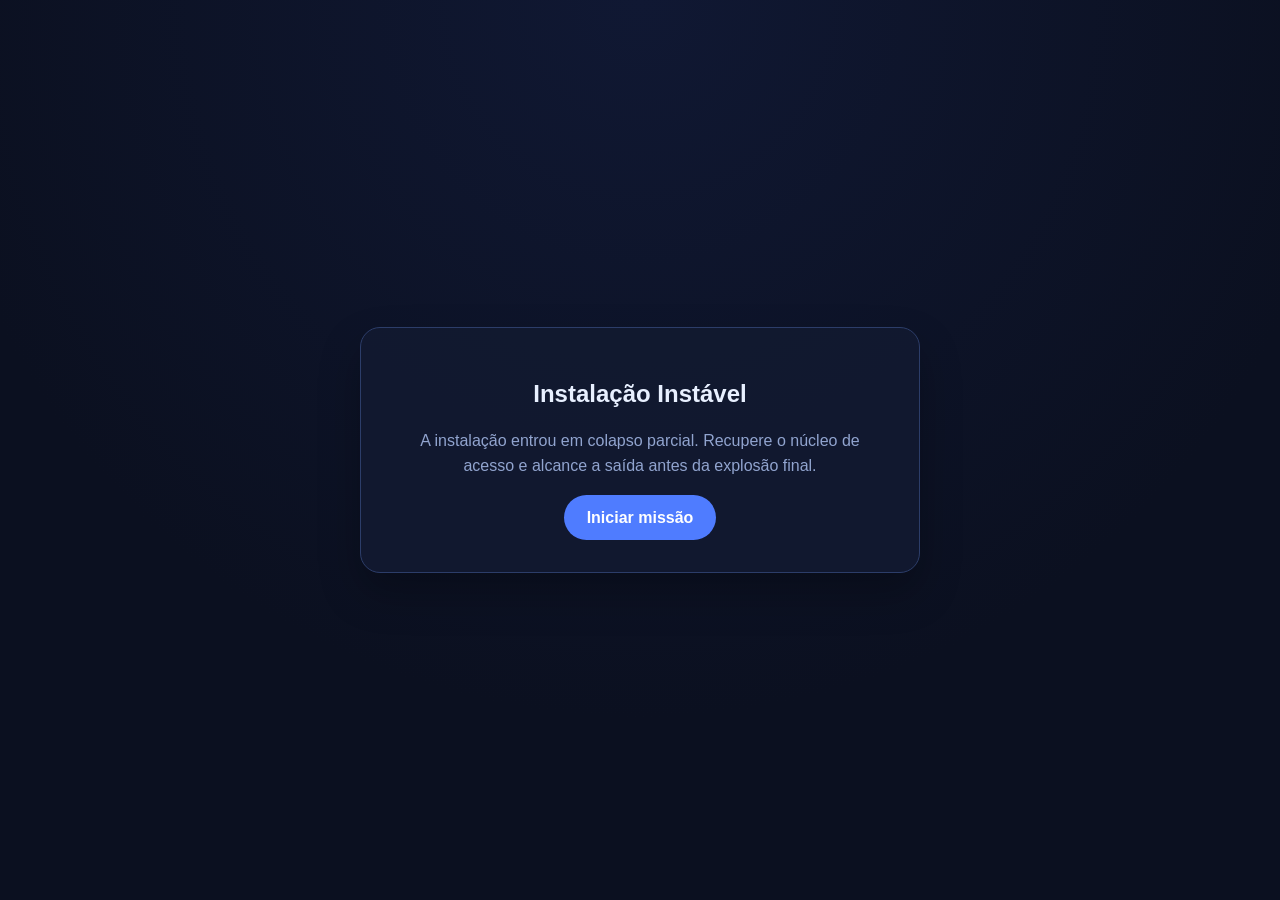
==== index.html @ fbb17cb2 "chore: preparar projeto para deploy estatico" ====
<!DOCTYPE html>
<html lang="pt-BR">
  <head>
    <meta charset="UTF-8" />
    <meta name="viewport" content="width=device-width, initial-scale=1.0" />
    <title>Instalação Instável</title>
    <meta name="description" content="Protótipo de jogo de fuga em uma instalação digital instável feito com HTML, CSS e JavaScript puro." />
    <meta name="theme-color" content="#0b1020" />
    <link rel="stylesheet" href="css/style.css" />
  </head>
  <body>
    <main class="app">
      <section class="panel screen active" id="start-screen">
        <div class="card">
          <h1>Instalação Instável</h1>
          <p>
            A instalação entrou em colapso parcial. Recupere o núcleo de acesso
            e alcance a saída antes da explosão final.
          </p>
          <button id="start-button" type="button">Iniciar missão</button>
        </div>
      </section>

      <section class="panel screen" id="game-screen" aria-live="polite">
        <header class="hud">
          <div class="hud-block">
            <strong>Missão:</strong>
            <span id="mission-text">Recupere o núcleo e desbloqueie a saída.</span>
          </div>
          <div class="hud-block">
            <strong>Tempo:</strong>
            <span id="timer-text">45s</span>
          </div>
          <div class="hud-block">
            <strong>Saída:</strong>
            <span id="status-text">Bloqueada</span>
          </div>
        </header>

        <p class="message" id="feedback-text" role="status" aria-live="polite">
          Encontre o núcleo antes do colapso total.
        </p>

        <div class="legend" aria-label="Legenda do mapa">
          <span><i class="legend-swatch player-swatch"></i>Jogador</span>
          <span><i class="legend-swatch item-swatch"></i>Núcleo</span>
          <span><i class="legend-swatch exit-swatch"></i>Saída</span>
          <span><i class="legend-swatch fire-swatch"></i>Perigo</span>
        </div>

        <div class="game-shell">
          <div class="game-board" id="game-board">
            <div class="player" id="player" aria-label="Jogador"></div>
          </div>
        </div>

        <div class="controls">
          <p>Use as setas do teclado ou WASD para se mover.</p>
          <button id="restart-button" type="button">Reiniciar missão</button>
        </div>
      </section>

      <section class="panel screen" id="end-screen">
        <div class="card">
          <h2 id="end-title">Fim</h2>
          <p id="end-message"></p>
          <button id="play-again-button" type="button">Jogar novamente</button>
        </div>
      </section>
    </main>

    <script src="js/map.js"></script>
    <script src="js/main.js"></script>
  </body>
</html>
---- css/style.css ----
:root {
  --bg: #0b1020;
  --panel-border: #2c3d69;
  --text: #e8f0ff;
  --muted: #91a4cf;
  --floor: #18233f;
  --wall: #31456e;
  --goal-locked: #3e655b;
  --goal-open: #29d398;
  --hazard: #ff6b6b;
  --item: #7ce7ff;
  --player: #ffd166;
  --button: #4f7cff;
  --button-hover: #6c91ff;
  --shadow: rgba(0, 0, 0, 0.25);
  --cell-size: 48px;
  --cell-gap: 4px;
}

* {
  box-sizing: border-box;
}

body {
  margin: 0;
  min-height: 100vh;
  font-family: Arial, Helvetica, sans-serif;
  background: radial-gradient(circle at top, #101833 0%, var(--bg) 65%);
  color: var(--text);
}

button {
  border: 0;
  border-radius: 999px;
  padding: 0.85rem 1.4rem;
  font: inherit;
  font-weight: 700;
  color: white;
  background: var(--button);
  cursor: pointer;
  transition: transform 0.15s ease, background 0.15s ease;
}

button:hover,
button:focus-visible {
  background: var(--button-hover);
  transform: translateY(-1px);
}

.app {
  min-height: 100vh;
  display: grid;
  place-items: center;
  padding: 24px;
}

.screen {
  display: none;
  width: min(100%, 900px);
}

.screen.active {
  display: block;
}

.card,
#game-screen {
  background: rgba(18, 26, 48, 0.92);
  border: 1px solid var(--panel-border);
  border-radius: 20px;
  box-shadow: 0 20px 40px var(--shadow);
}

.card {
  max-width: 560px;
  margin: 0 auto;
  padding: 32px;
  text-align: center;
}

.card p {
  color: var(--muted);
  line-height: 1.6;
}

#game-screen {
  padding: 20px;
}

.hud,
.controls,
.legend {
  display: flex;
  align-items: center;
  justify-content: space-between;
  gap: 12px 16px;
  flex-wrap: wrap;
}

.hud {
  margin-bottom: 12px;
}

.hud-block,
.message {
  padding: 10px 14px;
  background: rgba(11, 16, 32, 0.38);
  border: 1px solid rgba(145, 164, 207, 0.18);
  border-radius: 12px;
}

.message {
  margin: 0 0 12px;
  color: var(--muted);
}

.legend {
  margin-bottom: 18px;
  color: var(--muted);
  font-size: 0.95rem;
}

.legend span {
  display: inline-flex;
  align-items: center;
  gap: 8px;
}

.legend-swatch {
  display: inline-block;
  width: 16px;
  height: 16px;
  border-radius: 4px;
}

.player-swatch {
  background: var(--player);
}

.item-swatch {
  background: var(--item);
}

.exit-swatch {
  background: var(--goal-open);
}

.fire-swatch {
  background: var(--hazard);
}

.controls {
  margin-top: 18px;
  color: var(--muted);
}

.game-shell {
  overflow: auto;
  border-radius: 16px;
  border: 1px solid var(--panel-border);
  background: rgba(11, 16, 32, 0.65);
  padding: 16px;
}

.game-board {
  position: relative;
  display: grid;
  gap: var(--cell-gap);
  width: max-content;
}

.cell {
  width: var(--cell-size);
  height: var(--cell-size);
  border-radius: 12px;
  background: var(--floor);
  border: 1px solid rgba(255, 255, 255, 0.04);
}

.cell.wall {
  background: var(--wall);
}

.cell.goal {
  background: var(--goal-locked);
}

.cell.goal.unlocked {
  background: var(--goal-open);
  box-shadow: inset 0 0 0 2px rgba(255, 255, 255, 0.18);
}

.cell.hazard {
  background: linear-gradient(135deg, #ff986b 0%, var(--hazard) 100%);
}

.cell.item {
  background: linear-gradient(135deg, #b3f3ff 0%, var(--item) 100%);
}

.player {
  position: absolute;
  width: var(--cell-size);
  height: var(--cell-size);
  border-radius: 12px;
  background: var(--player);
  border: 3px solid rgba(11, 16, 32, 0.45);
  box-shadow: 0 12px 20px rgba(0, 0, 0, 0.22);
  transition: top 0.12s ease, left 0.12s ease;
  z-index: 2;
}

@media (max-width: 720px) {
  :root {
    --cell-size: 40px;
  }

  .card,
  #game-screen {
    padding: 18px;
  }
}
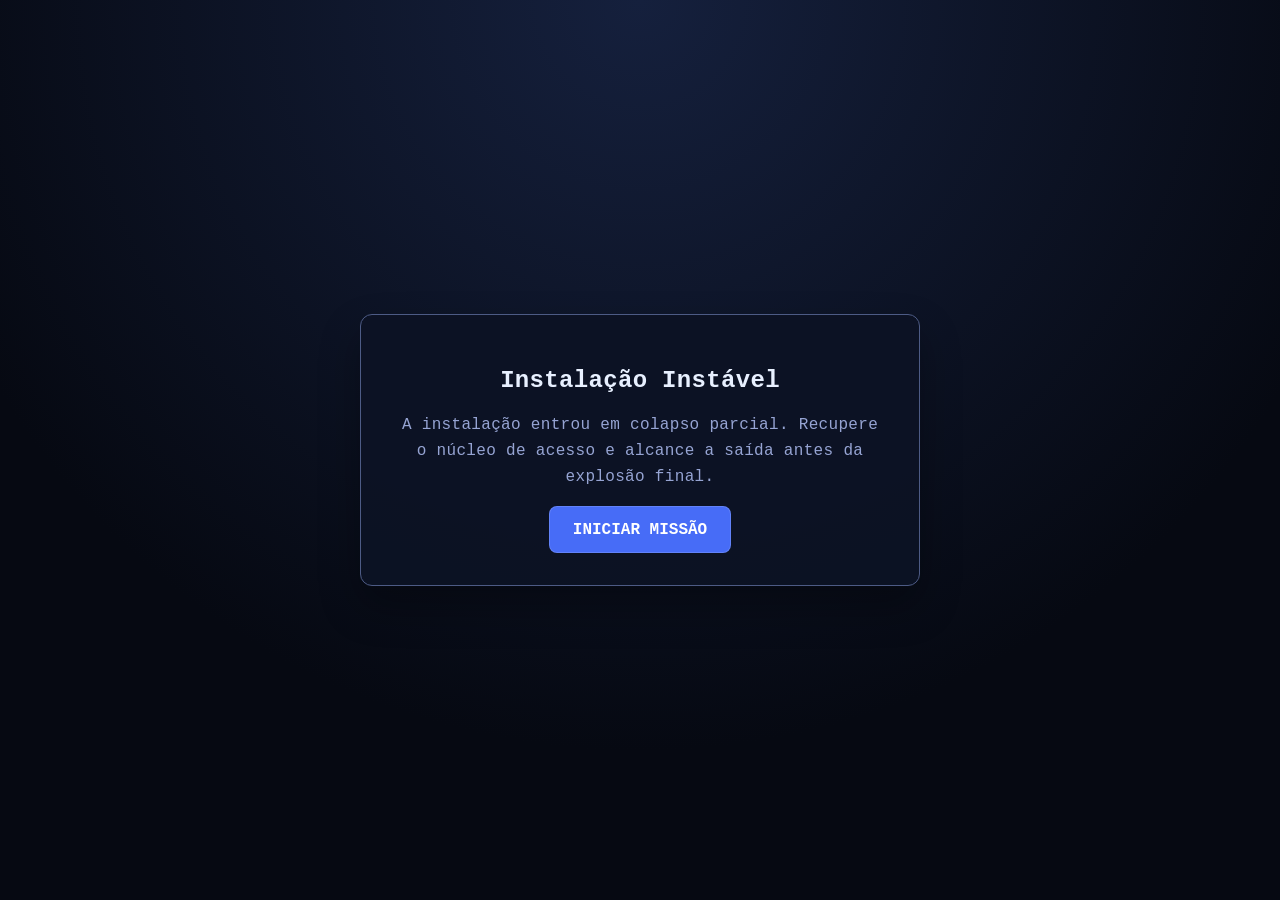
==== commit b1ff2ae8: "feat: adicionar drone e interacao com nucleo" ====
--- a/index.html
+++ b/index.html
@@ -4,12 +4,10 @@
     <meta charset="UTF-8" />
     <meta name="viewport" content="width=device-width, initial-scale=1.0" />
     <title>Instalação Instável</title>
-    <meta name="description" content="Protótipo de jogo de fuga em uma instalação digital instável feito com HTML, CSS e JavaScript puro." />
-    <meta name="theme-color" content="#0b1020" />
     <link rel="stylesheet" href="css/style.css" />
   </head>
   <body>
-    <main class="app">
+    <main class="app" id="app-root">
       <section class="panel screen active" id="start-screen">
         <div class="card">
           <h1>Instalação Instável</h1>
@@ -23,7 +21,7 @@
 
       <section class="panel screen" id="game-screen" aria-live="polite">
         <header class="hud">
-          <div class="hud-block">
+          <div class="hud-block hud-block-wide">
             <strong>Missão:</strong>
             <span id="mission-text">Recupere o núcleo e desbloqueie a saída.</span>
           </div>
@@ -37,6 +35,12 @@
           </div>
         </header>
 
+        <div class="mission-progress" aria-label="Progresso da missão">
+          <span class="progress-step" id="progress-core">Encontrar núcleo</span>
+          <span class="progress-step" id="progress-activate">Ativar núcleo</span>
+          <span class="progress-step" id="progress-exit">Escapar</span>
+        </div>
+
         <p class="message" id="feedback-text" role="status" aria-live="polite">
           Encontre o núcleo antes do colapso total.
         </p>
@@ -45,17 +49,19 @@
           <span><i class="legend-swatch player-swatch"></i>Jogador</span>
           <span><i class="legend-swatch item-swatch"></i>Núcleo</span>
           <span><i class="legend-swatch exit-swatch"></i>Saída</span>
+          <span><i class="legend-swatch drone-swatch"></i>Drone</span>
           <span><i class="legend-swatch fire-swatch"></i>Perigo</span>
         </div>
 
         <div class="game-shell">
           <div class="game-board" id="game-board">
             <div class="player" id="player" aria-label="Jogador"></div>
+            <div class="drone" id="drone" aria-label="Drone de patrulha"></div>
           </div>
         </div>
 
         <div class="controls">
-          <p>Use as setas do teclado ou WASD para se mover.</p>
+          <p>Use as setas ou WASD para mover. Pressione E ao lado do núcleo.</p>
           <button id="restart-button" type="button">Reiniciar missão</button>
         </div>
       </section>
--- a/css/style.css
+++ b/css/style.css
@@ -1,18 +1,19 @@
 :root {
-  --bg: #0b1020;
-  --panel-border: #2c3d69;
+  --bg: #060912;
+  --panel-border: #4d5b85;
   --text: #e8f0ff;
-  --muted: #91a4cf;
-  --floor: #18233f;
-  --wall: #31456e;
-  --goal-locked: #3e655b;
-  --goal-open: #29d398;
+  --muted: #96a4d3;
+  --floor: #11182f;
+  --wall: #3a4b74;
+  --goal-locked: #3f5c51;
+  --goal-open: #31d89c;
   --hazard: #ff6b6b;
-  --item: #7ce7ff;
+  --item: #6ef2ff;
   --player: #ffd166;
-  --button: #4f7cff;
-  --button-hover: #6c91ff;
-  --shadow: rgba(0, 0, 0, 0.25);
+  --drone: #ff3d81;
+  --button: #476cf7;
+  --button-hover: #6b8dff;
+  --shadow: rgba(0, 0, 0, 0.3);
   --cell-size: 48px;
   --cell-gap: 4px;
 }
@@ -24,14 +25,15 @@
 body {
   margin: 0;
   min-height: 100vh;
-  font-family: Arial, Helvetica, sans-serif;
-  background: radial-gradient(circle at top, #101833 0%, var(--bg) 65%);
+  font-family: 'Courier New', Courier, monospace;
+  letter-spacing: 0.02em;
+  background: radial-gradient(circle at top, #15203d 0%, var(--bg) 68%);
   color: var(--text);
 }
 
 button {
-  border: 0;
-  border-radius: 999px;
+  border: 1px solid rgba(255, 255, 255, 0.15);
+  border-radius: 8px;
   padding: 0.85rem 1.4rem;
   font: inherit;
   font-weight: 700;
@@ -39,6 +41,7 @@
   background: var(--button);
   cursor: pointer;
   transition: transform 0.15s ease, background 0.15s ease;
+  text-transform: uppercase;
 }
 
 button:hover,
@@ -54,6 +57,10 @@
   padding: 24px;
 }
 
+.app.urgent {
+  animation: screen-shake 0.28s infinite;
+}
+
 .screen {
   display: none;
   width: min(100%, 900px);
@@ -65,9 +72,9 @@
 
 .card,
 #game-screen {
-  background: rgba(18, 26, 48, 0.92);
+  background: rgba(12, 18, 36, 0.95);
   border: 1px solid var(--panel-border);
-  border-radius: 20px;
+  border-radius: 12px;
   box-shadow: 0 20px 40px var(--shadow);
 }
 
@@ -89,7 +96,8 @@
 
 .hud,
 .controls,
-.legend {
+.legend,
+.mission-progress {
   display: flex;
   align-items: center;
   justify-content: space-between;
@@ -102,11 +110,36 @@
 }
 
 .hud-block,
-.message {
+.message,
+.progress-step {
   padding: 10px 14px;
-  background: rgba(11, 16, 32, 0.38);
+  background: rgba(11, 16, 32, 0.45);
   border: 1px solid rgba(145, 164, 207, 0.18);
-  border-radius: 12px;
+  border-radius: 8px;
+}
+
+.hud-block-wide {
+  flex: 1 1 260px;
+}
+
+.mission-progress {
+  margin-bottom: 12px;
+}
+
+.progress-step {
+  font-size: 0.82rem;
+  color: var(--muted);
+  text-transform: uppercase;
+}
+
+.progress-step.active {
+  color: var(--player);
+  border-color: rgba(255, 209, 102, 0.55);
+}
+
+.progress-step.completed {
+  color: var(--goal-open);
+  border-color: rgba(49, 216, 156, 0.45);
 }
 
 .message {
@@ -117,7 +150,7 @@
 .legend {
   margin-bottom: 18px;
   color: var(--muted);
-  font-size: 0.95rem;
+  font-size: 0.92rem;
 }
 
 .legend span {
@@ -145,6 +178,10 @@
   background: var(--goal-open);
 }
 
+.drone-swatch {
+  background: var(--drone);
+}
+
 .fire-swatch {
   background: var(--hazard);
 }
@@ -156,9 +193,9 @@
 
 .game-shell {
   overflow: auto;
-  border-radius: 16px;
+  border-radius: 12px;
   border: 1px solid var(--panel-border);
-  background: rgba(11, 16, 32, 0.65);
+  background: rgba(7, 11, 26, 0.82);
   padding: 16px;
 }
 
@@ -172,9 +209,9 @@
 .cell {
   width: var(--cell-size);
   height: var(--cell-size);
-  border-radius: 12px;
+  border-radius: 6px;
   background: var(--floor);
-  border: 1px solid rgba(255, 255, 255, 0.04);
+  border: 1px solid rgba(255, 255, 255, 0.05);
 }
 
 .cell.wall {
@@ -195,19 +232,56 @@
 }
 
 .cell.item {
-  background: linear-gradient(135deg, #b3f3ff 0%, var(--item) 100%);
-}
-
-.player {
+  background: linear-gradient(135deg, #a3f9ff 0%, var(--item) 100%);
+  border: 2px solid rgba(111, 242, 255, 0.95);
+  animation: core-pulse 1s steps(2, end) infinite;
+}
+
+.cell.item.adjacent {
+  box-shadow: 0 0 0 3px rgba(111, 242, 255, 0.2), 0 0 20px rgba(111, 242, 255, 0.55);
+}
+
+.player,
+.drone {
   position: absolute;
   width: var(--cell-size);
   height: var(--cell-size);
-  border-radius: 12px;
-  background: var(--player);
+  border-radius: 6px;
   border: 3px solid rgba(11, 16, 32, 0.45);
   box-shadow: 0 12px 20px rgba(0, 0, 0, 0.22);
+  z-index: 2;
+}
+
+.player {
+  background: var(--player);
   transition: top 0.12s ease, left 0.12s ease;
-  z-index: 2;
+}
+
+.drone {
+  background: var(--drone);
+  transition: top 0.18s linear, left 0.18s linear;
+  z-index: 1;
+}
+
+@keyframes core-pulse {
+  0%,
+  100% {
+    transform: scale(0.96);
+    box-shadow: inset 0 0 0 1px rgba(255, 255, 255, 0.2);
+  }
+
+  50% {
+    transform: scale(1);
+    box-shadow: 0 0 0 2px rgba(111, 242, 255, 0.25), 0 0 18px rgba(111, 242, 255, 0.6);
+  }
+}
+
+@keyframes screen-shake {
+  0% { transform: translate(0, 0); }
+  25% { transform: translate(2px, -2px); }
+  50% { transform: translate(-2px, 2px); }
+  75% { transform: translate(2px, 1px); }
+  100% { transform: translate(0, 0); }
 }
 
 @media (max-width: 720px) {
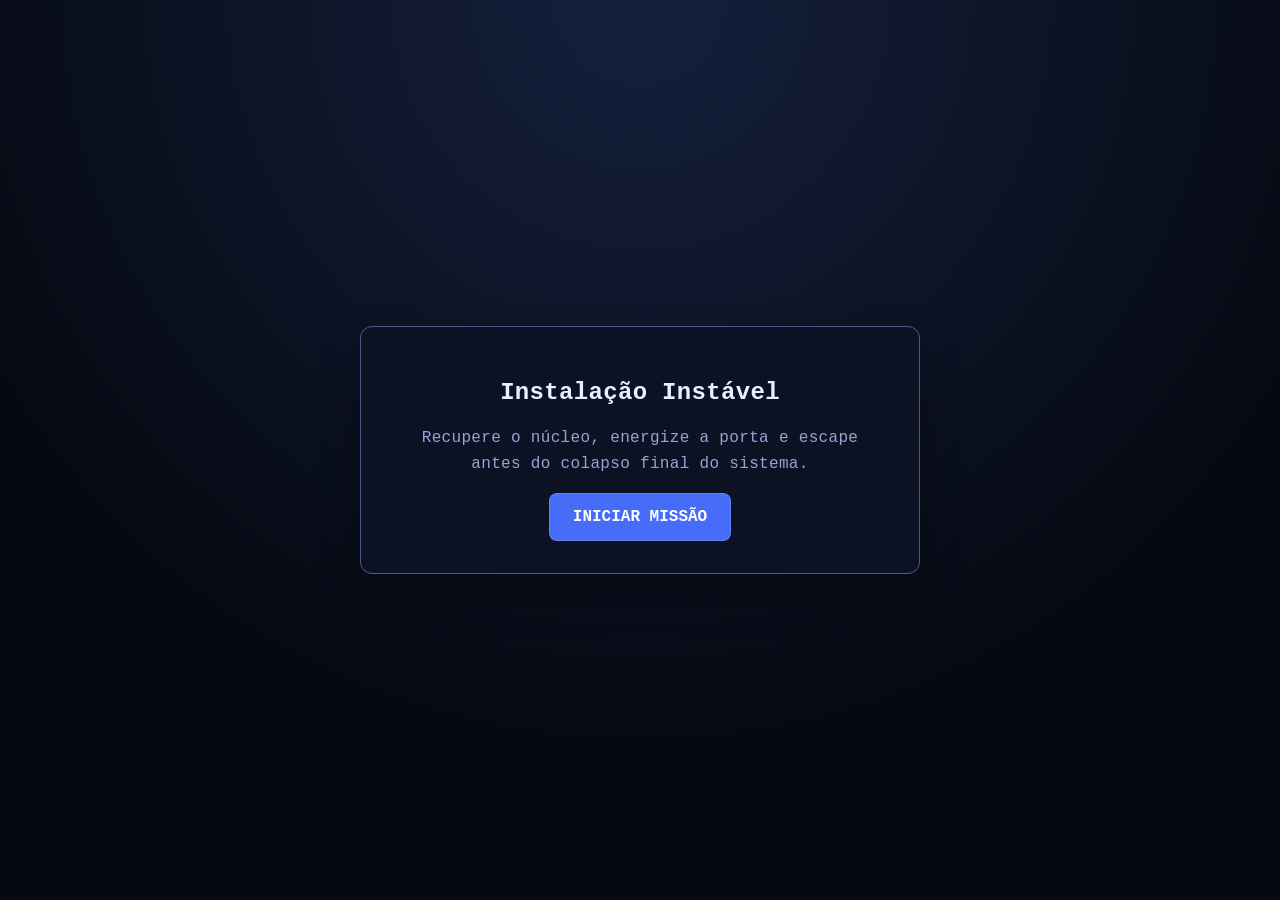
==== commit 91dbcf69: "refactor: reduzir duplicacao de UI e validar nivel" ====
--- a/index.html
+++ b/index.html
@@ -12,8 +12,7 @@
         <div class="card">
           <h1>Instalação Instável</h1>
           <p>
-            A instalação entrou em colapso parcial. Recupere o núcleo de acesso
-            e alcance a saída antes da explosão final.
+            Recupere o núcleo, energize a porta e escape antes do colapso final do sistema.
           </p>
           <button id="start-button" type="button">Iniciar missão</button>
         </div>
@@ -23,32 +22,32 @@
         <header class="hud">
           <div class="hud-block hud-block-wide">
             <strong>Missão:</strong>
-            <span id="mission-text">Recupere o núcleo e desbloqueie a saída.</span>
+            <span id="mission-text">Coletar núcleo, energizar porta e escapar.</span>
           </div>
           <div class="hud-block">
             <strong>Tempo:</strong>
-            <span id="timer-text">45s</span>
+            <span id="timer-text">75s</span>
           </div>
           <div class="hud-block">
-            <strong>Saída:</strong>
-            <span id="status-text">Bloqueada</span>
+            <strong>Porta:</strong>
+            <span id="status-text">Sem energia</span>
           </div>
         </header>
 
         <div class="mission-progress" aria-label="Progresso da missão">
-          <span class="progress-step" id="progress-core">Encontrar núcleo</span>
-          <span class="progress-step" id="progress-activate">Ativar núcleo</span>
+          <span class="progress-step" id="progress-core">Coletar núcleo</span>
+          <span class="progress-step" id="progress-activate">Energizar porta</span>
           <span class="progress-step" id="progress-exit">Escapar</span>
         </div>
 
         <p class="message" id="feedback-text" role="status" aria-live="polite">
-          Encontre o núcleo antes do colapso total.
+          Encontre o núcleo e evite o drone.
         </p>
 
         <div class="legend" aria-label="Legenda do mapa">
           <span><i class="legend-swatch player-swatch"></i>Jogador</span>
           <span><i class="legend-swatch item-swatch"></i>Núcleo</span>
-          <span><i class="legend-swatch exit-swatch"></i>Saída</span>
+          <span><i class="legend-swatch exit-swatch"></i>Porta</span>
           <span><i class="legend-swatch drone-swatch"></i>Drone</span>
           <span><i class="legend-swatch fire-swatch"></i>Perigo</span>
         </div>
@@ -61,7 +60,7 @@
         </div>
 
         <div class="controls">
-          <p>Use as setas ou WASD para mover. Pressione E ao lado do núcleo.</p>
+          <p>Use setas/WASD para mover e pressione E para energizar a porta.</p>
           <button id="restart-button" type="button">Reiniciar missão</button>
         </div>
       </section>
--- a/css/style.css
+++ b/css/style.css
@@ -227,6 +227,10 @@
   box-shadow: inset 0 0 0 2px rgba(255, 255, 255, 0.18);
 }
 
+.cell.goal.ready {
+  box-shadow: 0 0 0 3px rgba(255, 209, 102, 0.25), 0 0 20px rgba(255, 209, 102, 0.45);
+}
+
 .cell.hazard {
   background: linear-gradient(135deg, #ff986b 0%, var(--hazard) 100%);
 }
@@ -237,9 +241,6 @@
   animation: core-pulse 1s steps(2, end) infinite;
 }
 
-.cell.item.adjacent {
-  box-shadow: 0 0 0 3px rgba(111, 242, 255, 0.2), 0 0 20px rgba(111, 242, 255, 0.55);
-}
 
 .player,
 .drone {
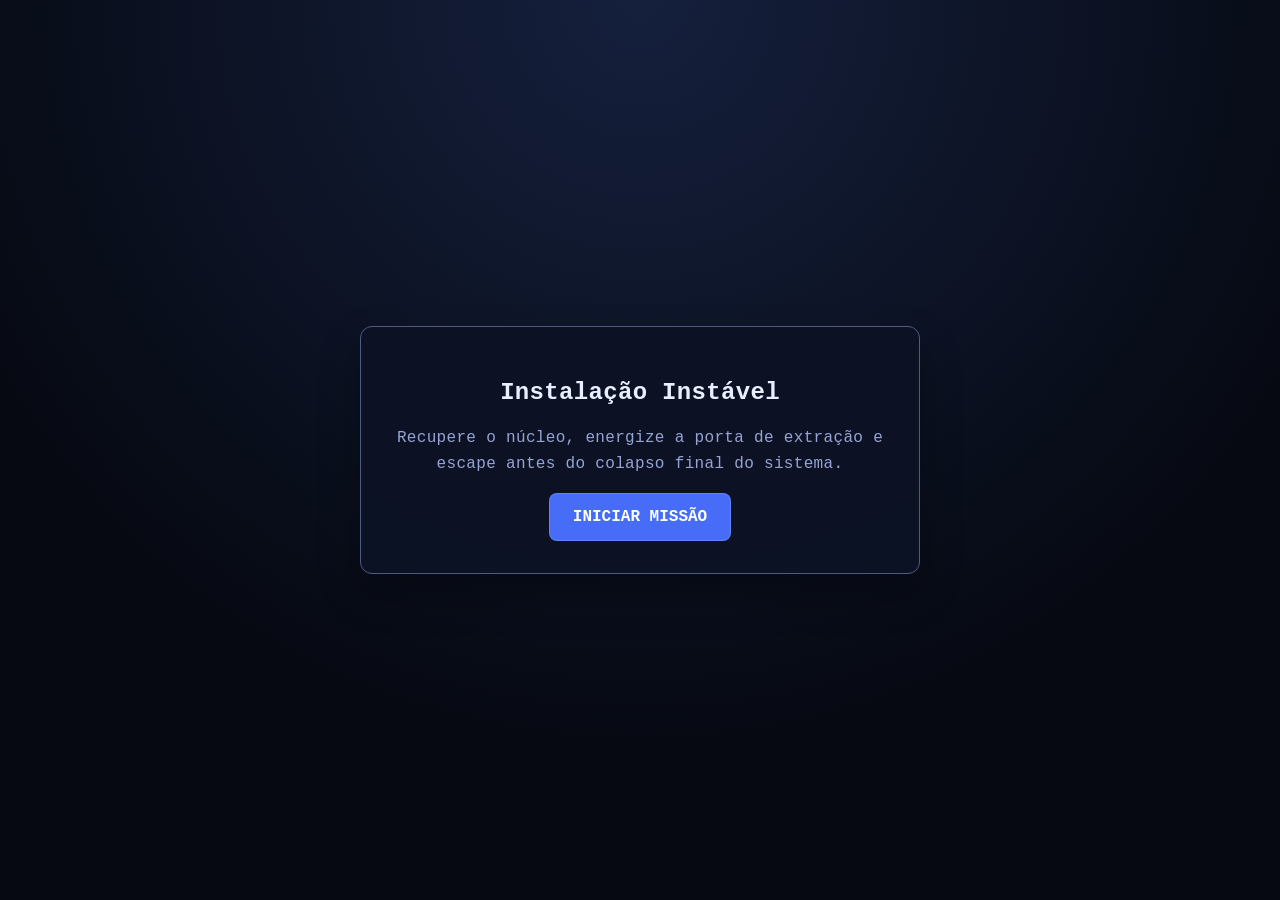
==== commit 98f35eb3: "feat: tornar nucleo coletavel e energizar porta" ====
--- a/index.html
+++ b/index.html
@@ -12,7 +12,8 @@
         <div class="card">
           <h1>Instalação Instável</h1>
           <p>
-            Recupere o núcleo, energize a porta e escape antes do colapso final do sistema.
+            Recupere o núcleo, energize a porta de extração e escape antes do
+            colapso final do sistema.
           </p>
           <button id="start-button" type="button">Iniciar missão</button>
         </div>
@@ -60,7 +61,7 @@
         </div>
 
         <div class="controls">
-          <p>Use setas/WASD para mover e pressione E para energizar a porta.</p>
+          <p>Use setas/WASD para mover e E para energizar a porta.</p>
           <button id="restart-button" type="button">Reiniciar missão</button>
         </div>
       </section>
--- a/css/style.css
+++ b/css/style.css
@@ -241,6 +241,9 @@
   animation: core-pulse 1s steps(2, end) infinite;
 }
 
+.cell.item.adjacent {
+  box-shadow: 0 0 0 3px rgba(111, 242, 255, 0.2), 0 0 20px rgba(111, 242, 255, 0.55);
+}
 
 .player,
 .drone {
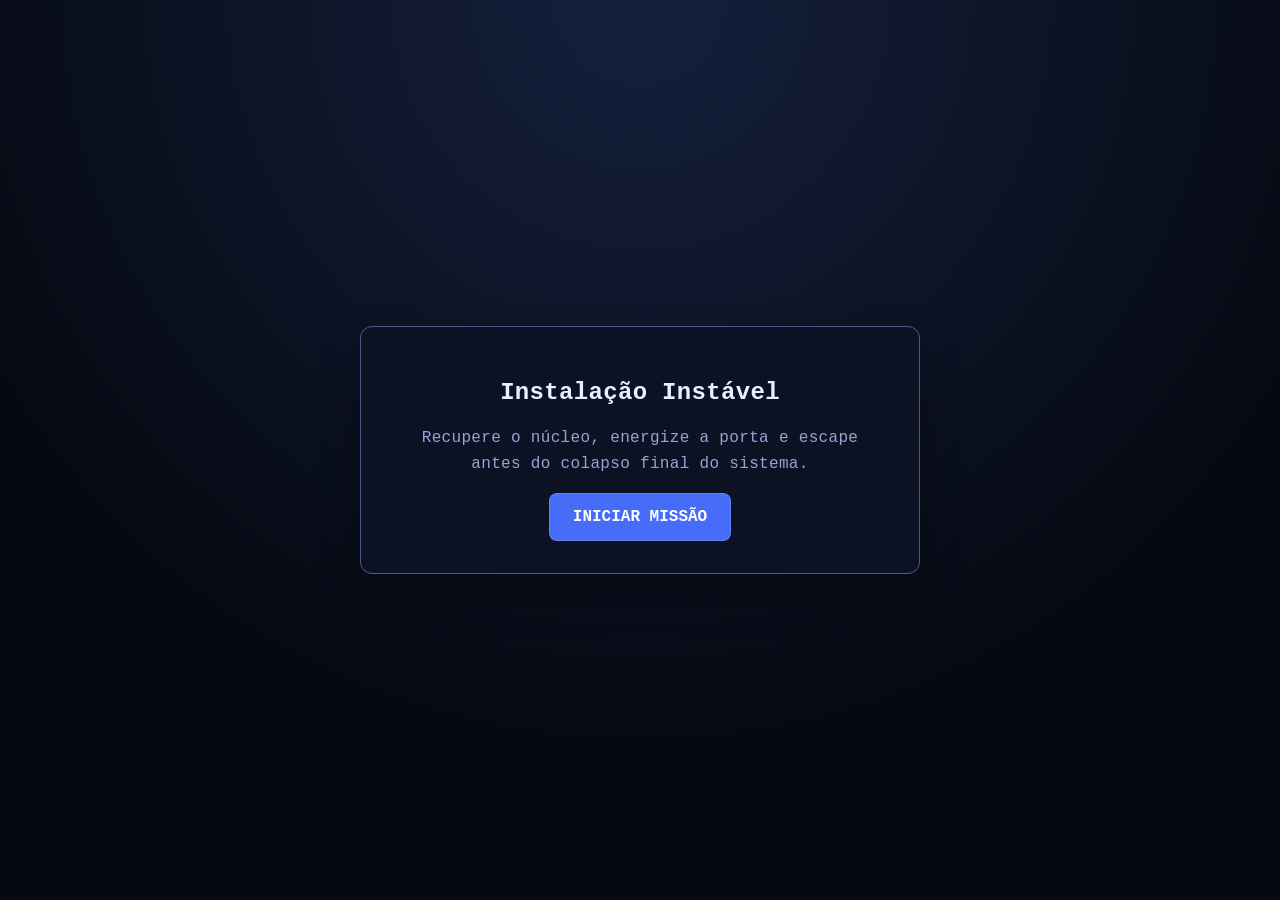
==== commit e5706796: "refactor: limpar codigo e padronizar mensagens" ====
--- a/index.html
+++ b/index.html
@@ -12,8 +12,7 @@
         <div class="card">
           <h1>Instalação Instável</h1>
           <p>
-            Recupere o núcleo, energize a porta de extração e escape antes do
-            colapso final do sistema.
+            Recupere o núcleo, energize a porta e escape antes do colapso final do sistema.
           </p>
           <button id="start-button" type="button">Iniciar missão</button>
         </div>
@@ -61,7 +60,7 @@
         </div>
 
         <div class="controls">
-          <p>Use setas/WASD para mover e E para energizar a porta.</p>
+          <p>Use setas/WASD para mover e pressione E para energizar a porta.</p>
           <button id="restart-button" type="button">Reiniciar missão</button>
         </div>
       </section>
--- a/css/style.css
+++ b/css/style.css
@@ -241,9 +241,6 @@
   animation: core-pulse 1s steps(2, end) infinite;
 }
 
-.cell.item.adjacent {
-  box-shadow: 0 0 0 3px rgba(111, 242, 255, 0.2), 0 0 20px rgba(111, 242, 255, 0.55);
-}
 
 .player,
 .drone {
